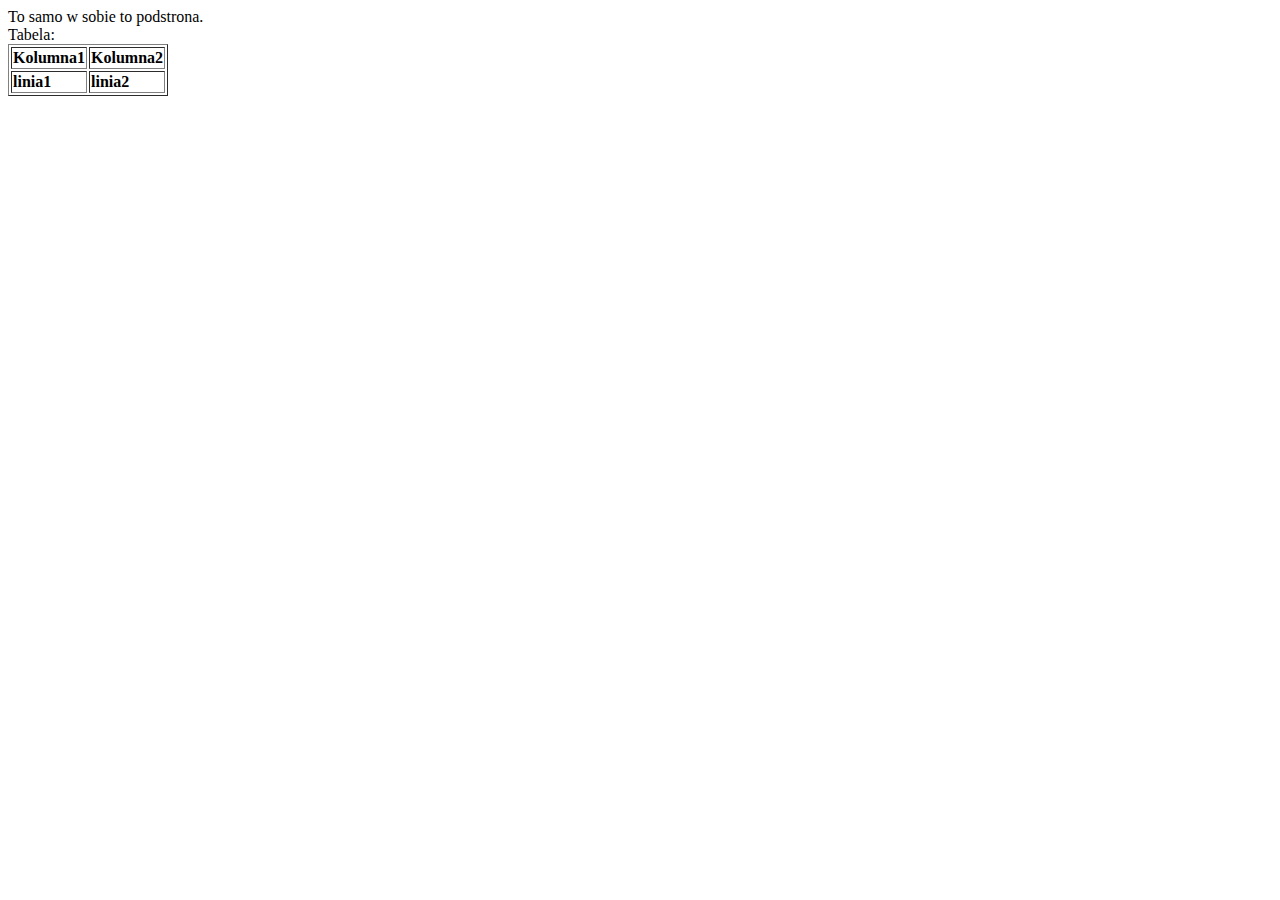
==== myhomework.html @ 26152d1d "Rename myhomework to myhomework.html" ====
<html>
	  <head>
		<title>Zadanie Domowe</title>
	  </head>
	<body>
    To samo w sobie to podstrona.<br>
    Tabela:<br>
	<table border=1>
			<tr>
			  <td><b>Kolumna1</b></td><td><b>Kolumna2</b></td>
			</tr>
			<tr>
			  <td><b>linia1</b></td><td><b>linia2</b></td>
			</tr>
	</table>
	</body>
</html>
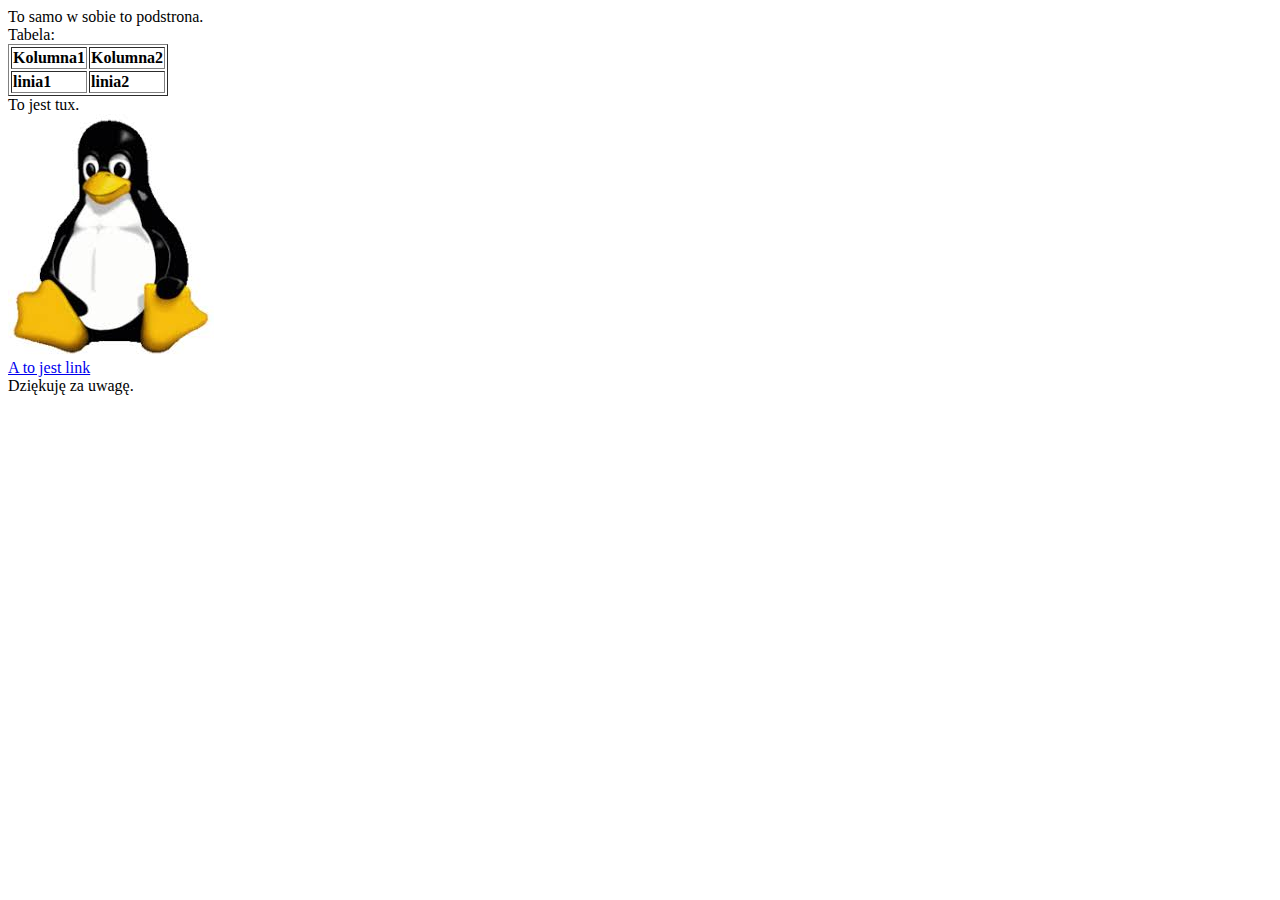
==== commit 3f824cea: "Update myhomework.html" ====
--- a/myhomework.html
+++ b/myhomework.html
@@ -13,5 +13,10 @@
 			  <td><b>linia1</b></td><td><b>linia2</b></td>
 			</tr>
 	</table>
+	
+		To jest tux.<br>
+		<img src="tux.jpg"><br>
+		<a href="vxtrenius.github.io">A to jest link</a><br>
+		Dziękuję za uwagę.
 	</body>
 </html>
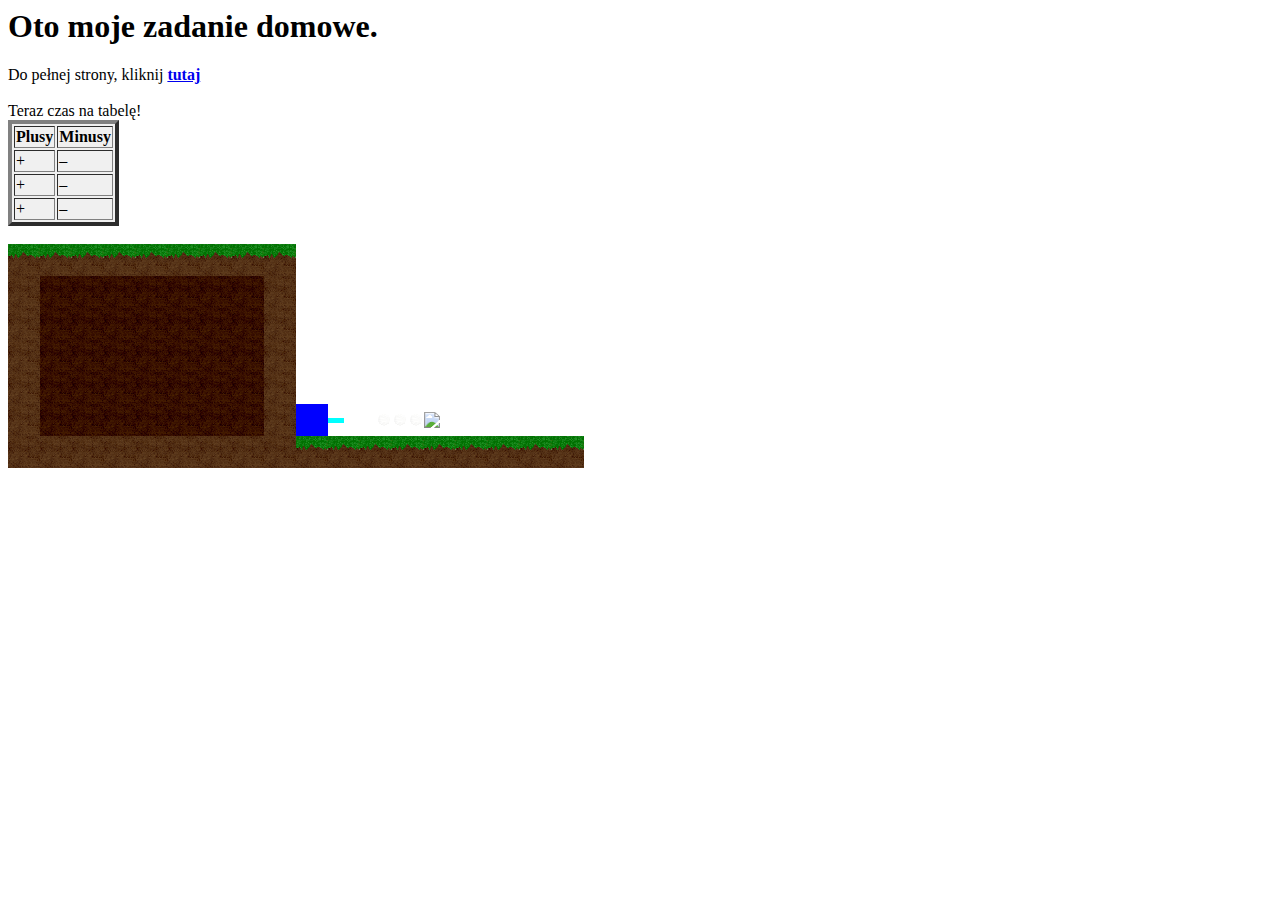
==== commit f25e2fc8: "Rename test (2).html to myhomework.html" ====
--- a/myhomework.html
+++ b/myhomework.html
@@ -1,22 +1,34 @@
-<html>
-	  <head>
-		<title>Zadanie Domowe</title>
-	  </head>
-	<body>
-    To samo w sobie to podstrona.<br>
-    Tabela:<br>
-	<table border=1>
-			<tr>
-			  <td><b>Kolumna1</b></td><td><b>Kolumna2</b></td>
-			</tr>
-			<tr>
-			  <td><b>linia1</b></td><td><b>linia2</b></td>
-			</tr>
-	</table>
-	
-		To jest tux.<br>
-		<img src="tux.jpg"><br>
-		<a href="vxtrenius.github.io">A to jest link</a><br>
-		Dziękuję za uwagę.
-	</body>
-</html>
+<html>
+	  <head>
+		<title>Zadanie Domowe</title>
+	  </head>
+	<body>
+    		<h1>Oto moje zadanie domowe.</h1>
+		Do pełnej strony, kliknij <a href="index.html"><b>tutaj</b></a>
+		<br><br>
+		
+		Teraz czas na tabelę!<br>
+		<table border="4" bgcolor="#F0F0F0">
+			<tr>
+				<td><b>Plusy</b></td><td><b>Minusy</b></td>
+			</tr>
+			
+			<tr>
+				<td>+</td><td>–</td>
+			</tr>
+			<tr>
+				<td>+</td><td>–</td>
+			</tr>
+			<tr>
+				<td>+</td><td>–</td>
+			</tr>
+		</table><br>
+		<img src="ground.png" align="center"><img src="ground.png" align="center"><img src="ground.png" align="center"><img src="ground.png" align="center"><img src="ground.png" align="center" align="center"><img src="ground.png" align="center"><img src="ground.png" align="center"><img src="ground.png" align="center"><img src="ground.png" align="center"><br>
+		<img src="ground2.png" align="center"><img src="gap.png" align="center"><img src="gap.png" align="center"><img src="gap.png" align="center"><img src="gap.png" align="center"><img src="gap.png" align="center"><img src="gap.png" align="center"><img src="gap.png" align="center"><img src="ground2.png" align="center"><br>
+		<img src="ground2.png" align="center"><img src="gap.png" align="center"><img src="gap.png" align="center"><img src="gap.png" align="center"><img src="gap.png" align="center"><img src="gap.png" align="center"><img src="gap.png" align="center"><img src="gap.png" align="center"><img src="ground2.png" align="center"><br>
+		<img src="ground2.png" align="center"><img src="gap.png" align="center"><img src="gap.png" align="center"><img src="gap.png" align="center"><img src="gap.png" align="center"><img src="gap.png" align="center"><img src="gap.png" align="center"><img src="gap.png" align="center"><img src="ground2.png" align="center"><br>
+		<img src="ground2.png" align="center"><img src="gap.png" align="center"><img src="gap.png" align="center"><img src="gap.png" align="center"><img src="gap.png" align="center"><img src="gap.png" align="center"><img src="gap.png" align="center"><img src="gap.png" align="center"><img src="ground2.png" align="center"><br>
+		<img src="ground2.png" align="center"><img src="gap.png" align="center"><img src="gap.png" align="center"><img src="gap.png" align="center"><img src="gap.png" align="center"><img src="gap.png" align="center"><img src="gap.png" align="center"><img src="gap.png" align="center"><img src="ground2.png" align="center"><img src="player.png" align="center"><img src="arm.png" align="center"><img src="0gap.png" align="center"><img src="snowball.png" align="center"><img src="snowball.png" align="center"><img src="snowball.png" align="center"><img src="enemy.png" align="center"><br>
+		<img src="ground2.png" align="center"><img src="ground2.png" align="center"><img src="ground2.png" align="center"><img src="ground2.png" align="center"><img src="ground2.png" align="center"><img src="ground2.png" align="center"><img src="ground2.png" align="center"><img src="ground2.png" align="center"><img src="ground2.png" align="center"><img src="ground.png" align="center"><img src="ground.png" align="center"><img src="ground.png" align="center"><img src="ground.png" align="center"><img src="ground.png" align="center"><img src="ground.png" align="center"><img src="ground.png" align="center"><img src="ground.png" align="center"><img src="ground.png" align="center"><br>
+	</body>
+</html>
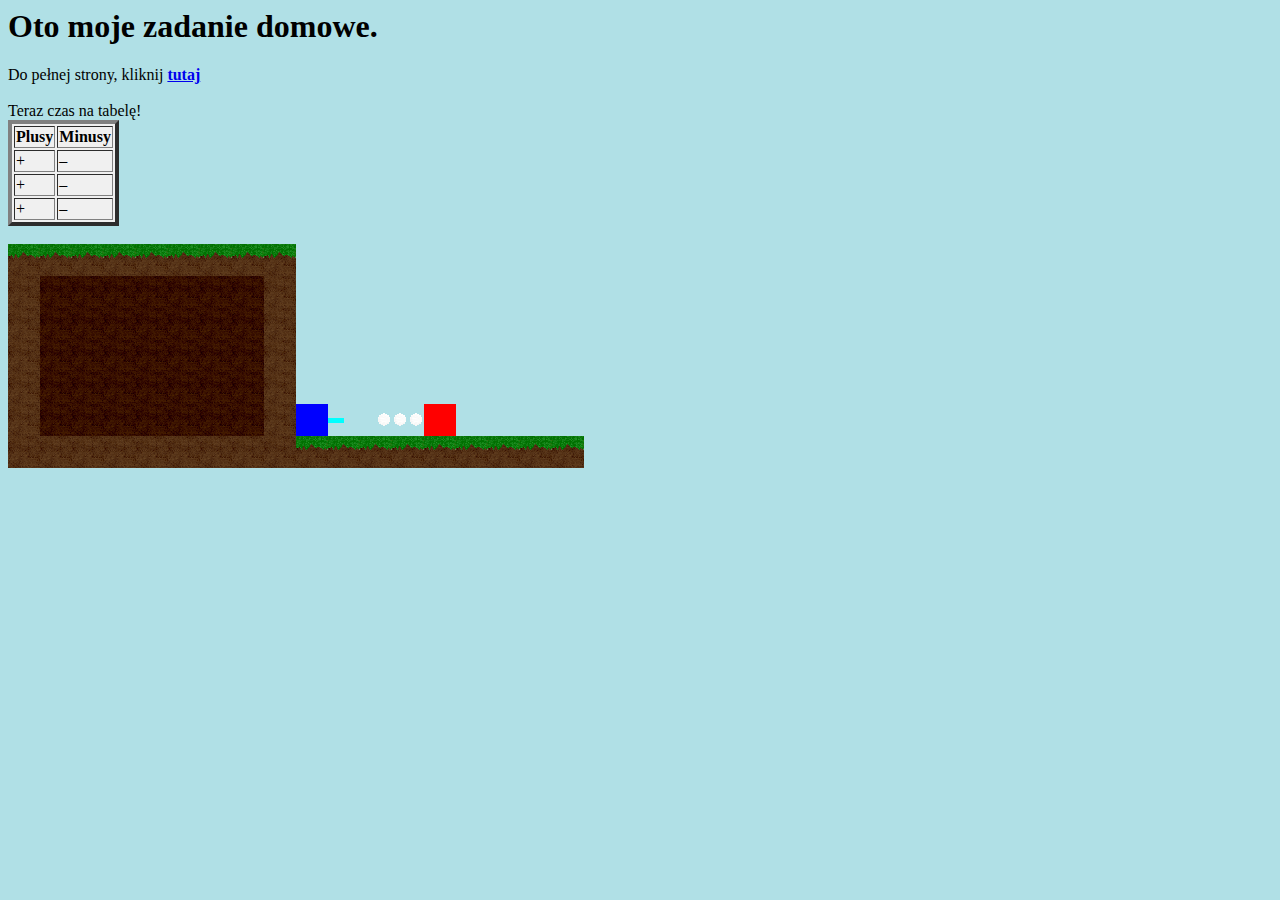
==== commit 79918d73: "Update myhomework.html" ====
--- a/myhomework.html
+++ b/myhomework.html
@@ -2,7 +2,7 @@
 	  <head>
 		<title>Zadanie Domowe</title>
 	  </head>
-	<body>
+	<body style="background-color:powderblue;">
     		<h1>Oto moje zadanie domowe.</h1>
 		Do pełnej strony, kliknij <a href="index.html"><b>tutaj</b></a>
 		<br><br>
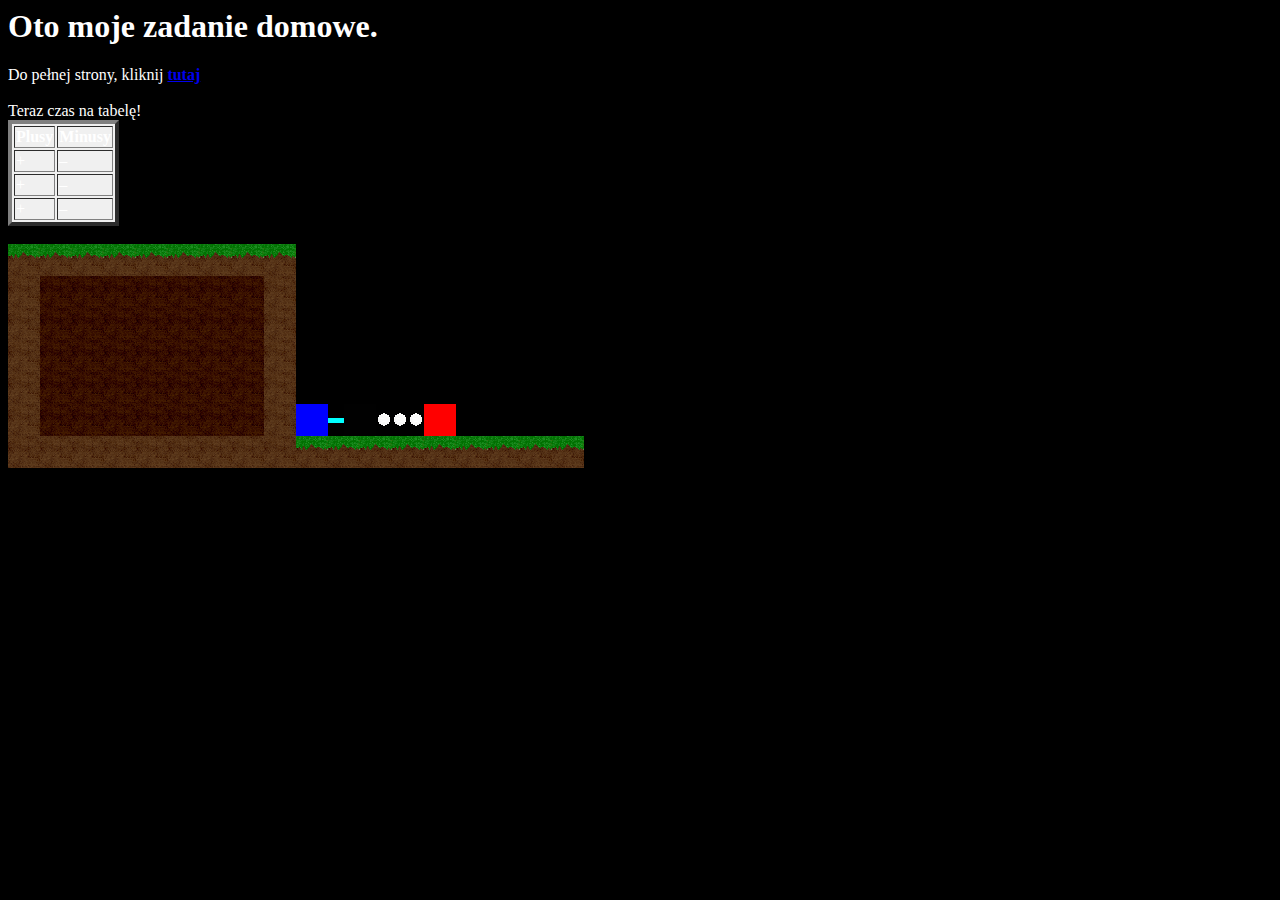
==== commit 09b440dc: "Update myhomework.html" ====
--- a/myhomework.html
+++ b/myhomework.html
@@ -2,7 +2,7 @@
 	  <head>
 		<title>Zadanie Domowe</title>
 	  </head>
-	<body style="background-color:powderblue;">
+	<body style="background-color:black;color:white;">
     		<h1>Oto moje zadanie domowe.</h1>
 		Do pełnej strony, kliknij <a href="index.html"><b>tutaj</b></a>
 		<br><br>
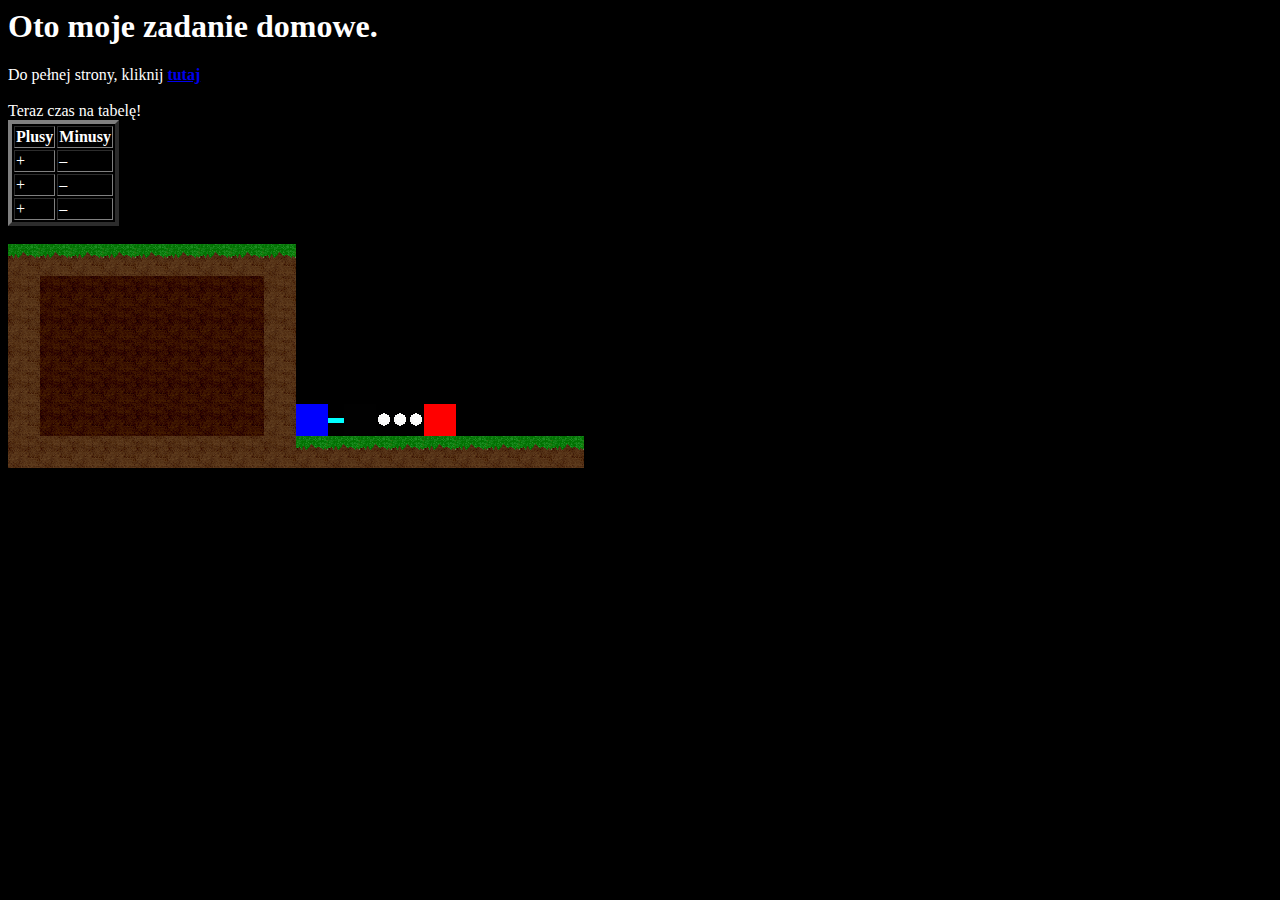
==== commit c31b0855: "Update myhomework.html" ====
--- a/myhomework.html
+++ b/myhomework.html
@@ -8,7 +8,7 @@
 		<br><br>
 		
 		Teraz czas na tabelę!<br>
-		<table border="4" bgcolor="#F0F0F0">
+		<table border="4" bgcolor="#000000">
 			<tr>
 				<td><b>Plusy</b></td><td><b>Minusy</b></td>
 			</tr>
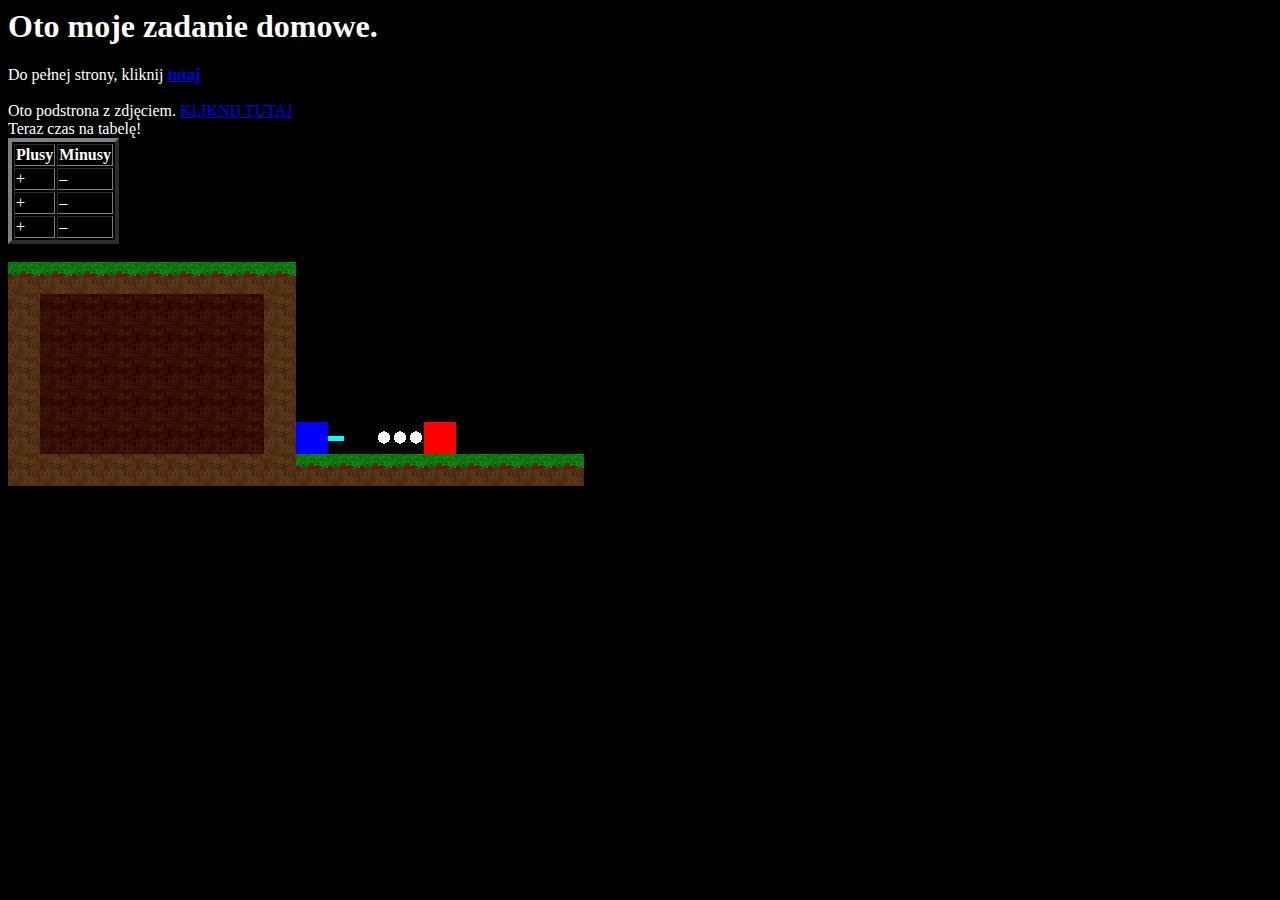
==== commit e60e9eb3: "Update myhomework.html" ====
--- a/myhomework.html
+++ b/myhomework.html
@@ -6,7 +6,7 @@
     		<h1>Oto moje zadanie domowe.</h1>
 		Do pełnej strony, kliknij <a href="index.html"><b>tutaj</b></a>
 		<br><br>
-		
+		Oto podstrona z zdjęciem. <a href="myhomework2.html">KLIKNIJ TUTAJ</a><br>
 		Teraz czas na tabelę!<br>
 		<table border="4" bgcolor="#000000">
 			<tr>
